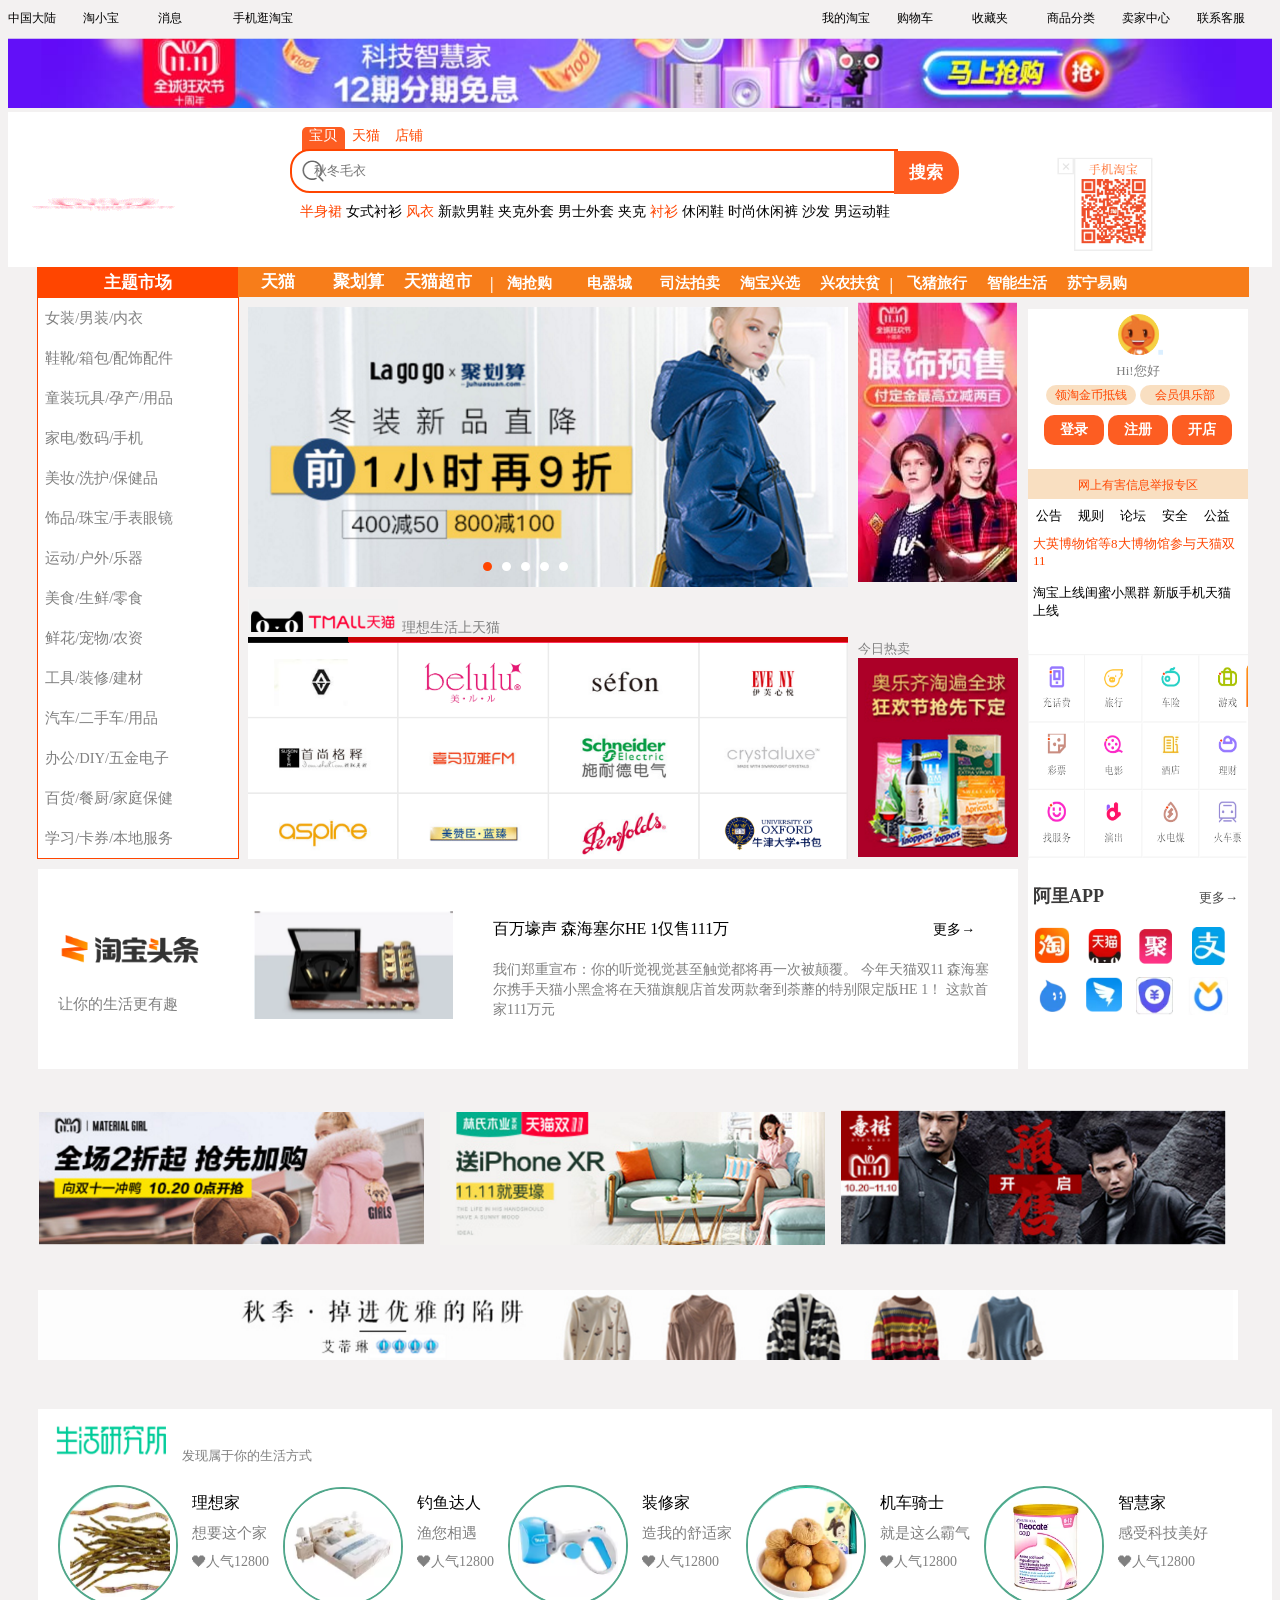
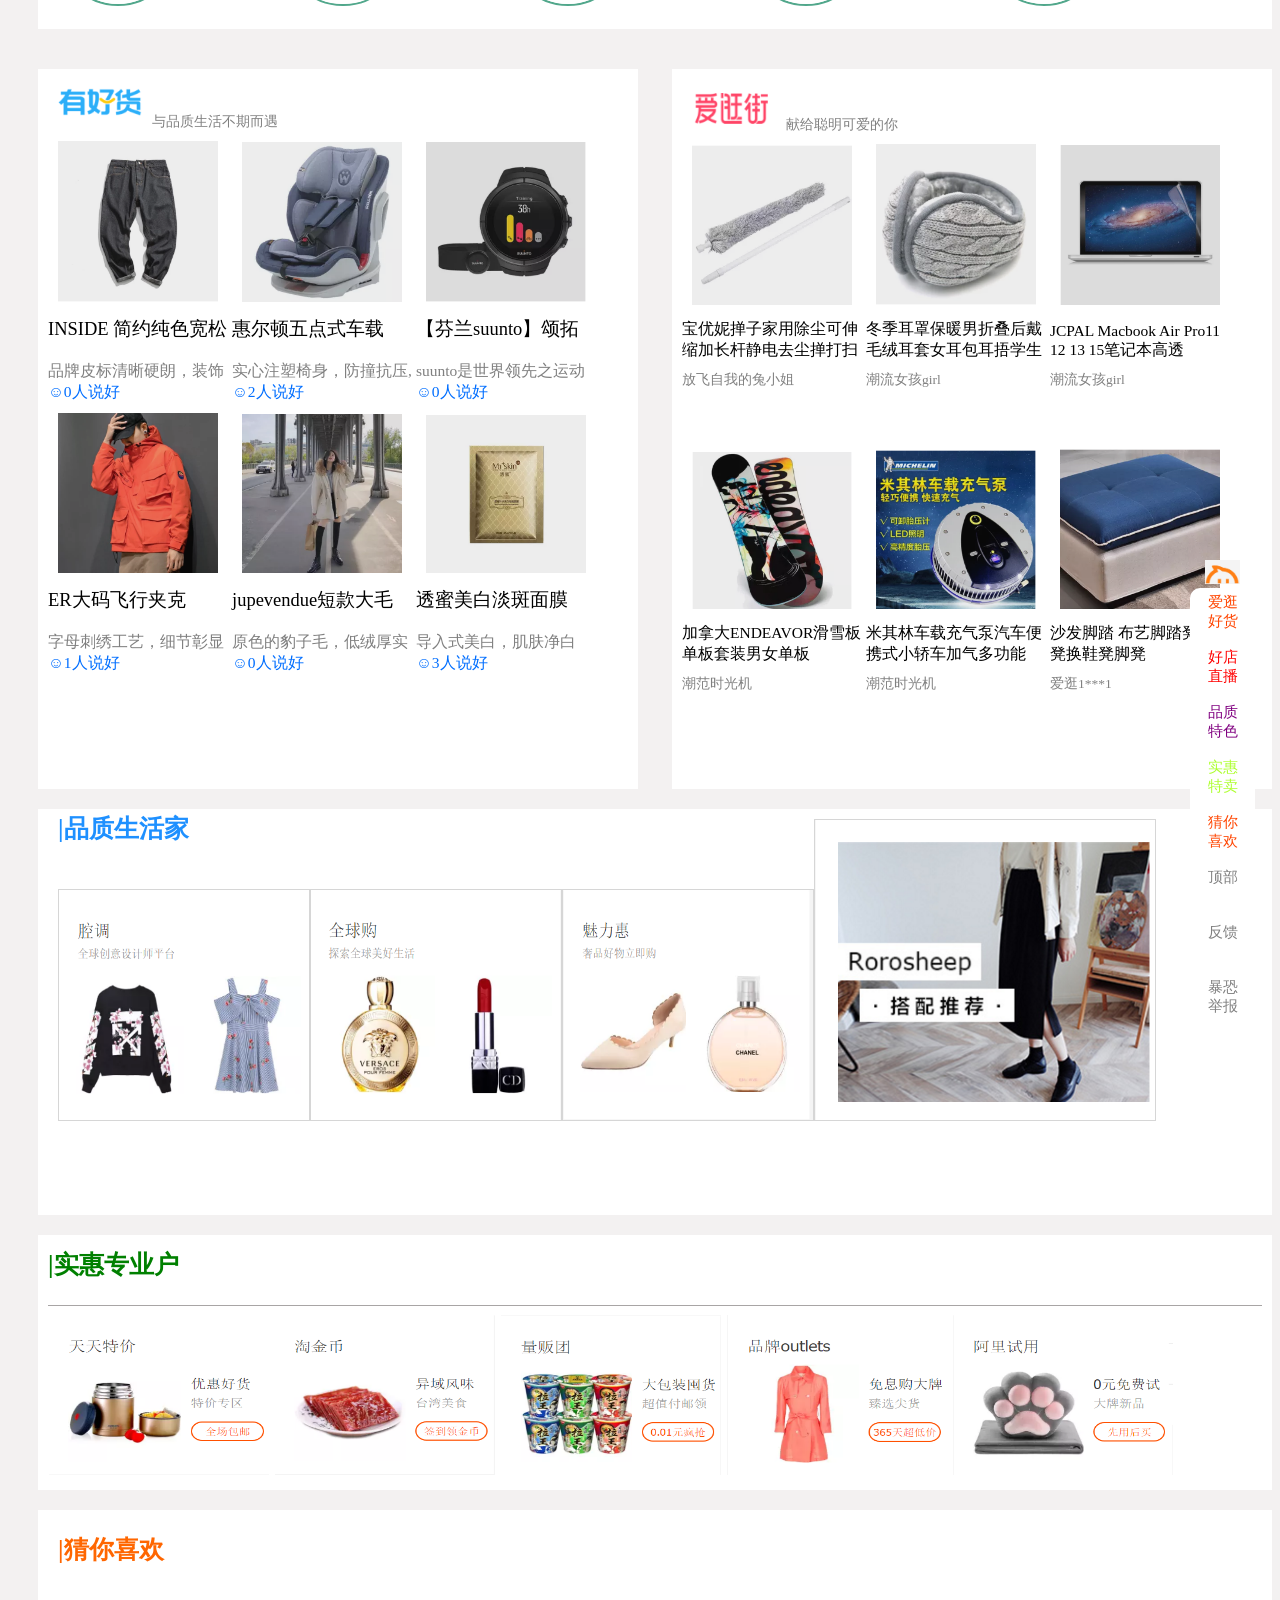
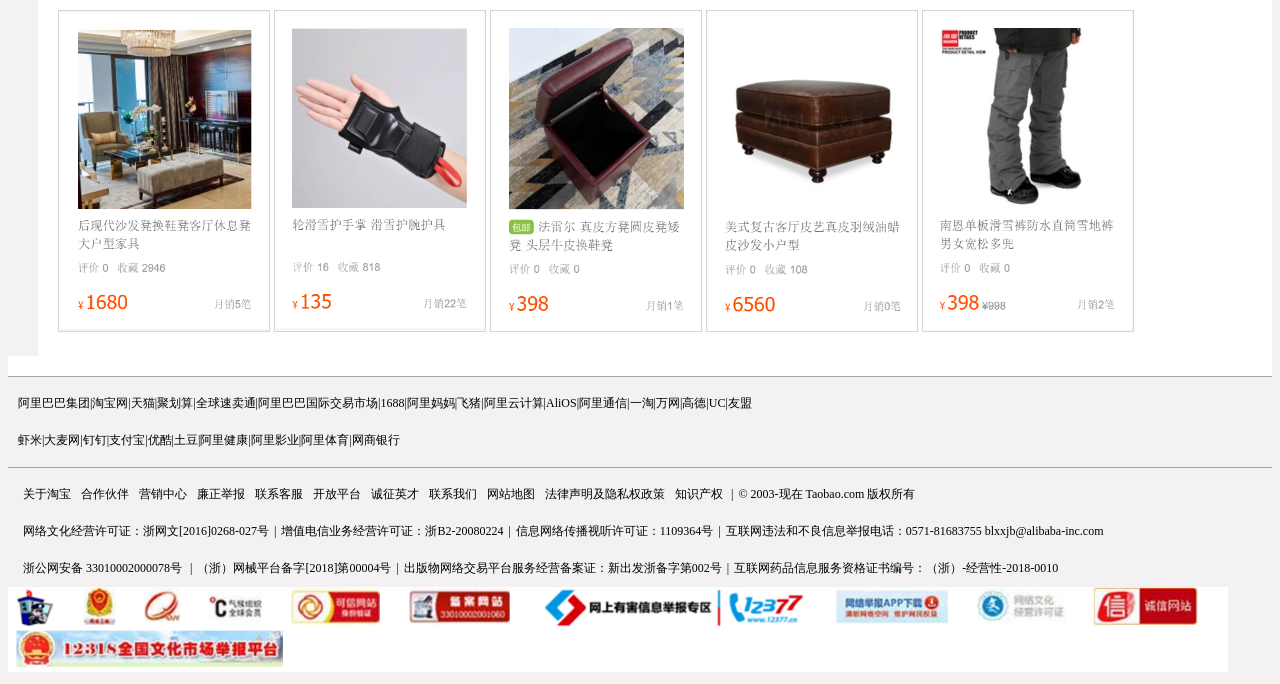
==== index.html @ 0951c4e1 "changename" ====
<!DOCTYPE html>
<html lang="zh-CN">
    <head>
            <meta charset="UTF-8">
            <title>淘宝网www.taobao.com</title>
            <link rel="stylesheet" type="text/css" href="样式表.css">
            <script src="jquery-3.3.1.min.js"></script>
            <script src="lunbo.js"></script>


    </head>

    <body style="background-color:rgb(243, 241, 241);" id="top">
        <header style="background-color:rgb(243, 241, 241); position: relative;height: 30px;font-size: 12px;">
            <div style="float:left;">
               <ul class="keylist" id="toplist">
                   <li>中国大陆 </li>
                   <li>淘小宝</li>
                   <li>
                       <a href="#" >消息</a>
                       <ul class="hiddenlist">
                           <li><a href="#">查看全部</a></li>
                       </ul>
                   </li>
                   <li><a href="#">手机逛淘宝</a></li>

               </ul>
            </div>
            <div style="float: right; ">   
                    <ul class="keylist">
                            <li>
                                    <a href="#" >我的淘宝</a>
                                    <ul class="hiddenlist">
                                        <li><a href="#">已买到的宝贝</a></li>
                                        <li><a href="#">我的足迹</a></li>
                                    </ul>
                             </li>
                             <li><a href="#">购物车</a></li>
                             <li>
                                    <a href="#" >收藏夹</a>
                                    <ul class="hiddenlist">
                                        <li><a href="#">收藏的店铺</a></li>
                                        <li><a href="#">收藏的宝贝</a></li>
                                    </ul>
                             </li>
                             <li><a href="#">商品分类</a></li>
                             <li><a href="#">卖家中心</a></li>
                             <li><a href="#">联系客服</a></li>

                        </ul>                           
            </div>
        </header>
        <div >
            <img src="imgs/head.png" style="width:100%; position: relative;z-index: -1;">
        </div>
        <div style="background-color:white;">
        <div id="search" style="width:100%;height: 150px;position: relative;top:20px;display: table;">
            <div style="display: table-cell;vertical-align: middle;"><img src="imgs/taobao-logo.gif"></div>
            <div style="position: relative;left:20px;">
                <ul id="searchul" >
                <li style="background-color: rgb(253, 93, 34); border-top-left-radius: 5px;border-top-right-radius: 5px;">
                    <a href="#" style="color:white; " >宝贝</a>
                </li>
                <li><a href="#">天猫</a></li>
                <li><a href="#">店铺</a></li>
                <br>            
            </ul>
            <div id="searchinput" >
                <form >
                    <input type="text" placeholder="      秋冬毛衣" >
                    <button type="submit" >搜索</button>
                </form>
            </div>
            <div id="topdiv"style="position: relative; left:25px;">
                <a href="#" style="color:orangered;">半身裙</a>
                <a href="#" >女式衬衫</a>
                <a href="#" style="color:orangered;">风衣</a>
                <a href="#" >新款男鞋</a>
                <a href="#" >夹克外套</a>
                <a href="#" >男士外套</a>
                <a href="#" >夹克</a>
                <a href="#" style="color:orangered;">衬衫</a>
                <a href="#" >休闲鞋</a>
                <a href="#" >时尚休闲裤</a>
                <a href="#" >沙发</a>
                <a href="#" >男运动鞋</a>
            </div>
        </div>
            <div style="display:table-cell;vertical-align: middle;position: relative;right:80px">
                <form >
                    <input name="submit" type="image" src="imgs/erweima.png" style="height:100px">
                </form>
            </div>
        </div>

        <div style="background-color:rgb(243, 241, 241);position: relative;top:5px;">
        <div id="middlenav">
            <span id="span1">
                <a href="#">天猫</a>
                <a href="#">聚划算</a>
                <a href="#">天猫超市</a>
            </span>
                <span style="color:white; position: relative;left:8px;font-weight: bold;">|</span>
            <span id="span2">                
                <a href="#">淘抢购</a>
                <a href="#">电器城</a>
                <a href="#">司法拍卖</a>
                <a href="#">淘宝兴选</a>
                <a href="#">兴农扶贫</a>
                <span style="color:white; position: relative;bottom:3px;font-weight: bold;">|</span>
                <a href="#">飞猪旅行</a>
                <a href="#">智能生活</a>
                <a href="#">苏宁易购</a>
            </span>
        </div>

        
        <div id="ad" >
            <ul id="ad_img">
                <li><img src="imgs/img1.png" width=600px></li>
                <li><img src="imgs/img2.png"width=600px></li>
                <li><img src="imgs/img3.png"width=600px></li>
                <li><img src="imgs/img4.png"width=600px></li>
                <li><img src="imgs/img5.png"width=600px></li>
            </ul>
            <ul id="ad_num">
                <li></li>
                <li></li>
                <li></li>
                <li></li>
                <li></li>
            </ul>   
            <div style="position: absolute;">
                <input class="icon" name="lefticon" type="image" src="imgs/lefticon.png" >
            </div>         
            <div style="position: absolute;left:575px;">
                <input class="icon" name="righticon" type="image" src="imgs/righticon.png" >
            </div>            
        </div>

        

        <nav>
            <div id="zhutishichang" >主题市场</div>
            <ul id="leftsearchlist">
                <li>&nbsp;&nbsp;<a href="#">女装</a>/<a href="#">男装</a>/<a href="#">内衣</a></li>
                <li>&nbsp;&nbsp;<a href="#">鞋靴</a>/<a href="#">箱包</a>/<a href="#">配饰配件</a></li>
                <li>&nbsp;&nbsp;<a href="#">童装玩具</a>/<a href="#">孕产</a>/<a href="#">用品</a></li>
                <li>&nbsp;&nbsp;<a href="#">家电</a>/<a href="#">数码</a>/<a href="#">手机</a></li>
                <li>&nbsp;&nbsp;<a href="#">美妆</a>/<a href="#">洗护</a>/<a href="#">保健品</a></li>
                <li>&nbsp;&nbsp;<a href="#">饰品</a>/<a href="#">珠宝</a>/<a href="#">手表眼镜</a></li>
                <li>&nbsp;&nbsp;<a href="#">运动</a>/<a href="#">户外</a>/<a href="#">乐器</a></li>
                <li>&nbsp;&nbsp;<a href="#">美食</a>/<a href="#">生鲜</a>/<a href="#">零食</a></li>
                <li>&nbsp;&nbsp;<a href="#">鲜花</a>/<a href="#">宠物</a>/<a href="#">农资</a></li>
                <li>&nbsp;&nbsp;<a href="#">工具</a>/<a href="#">装修</a>/<a href="#">建材</a></li>
                <li>&nbsp;&nbsp;<a href="#">汽车</a>/<a href="#">二手车</a>/<a href="#">用品</a></li>
                <li>&nbsp;&nbsp;<a href="#">办公</a>/<a href="#">DIY</a>/<a href="#">五金电子</a></li>
                <li>&nbsp;&nbsp;<a href="#">百货</a>/<a href="#">餐厨</a>/<a href="#">家庭保健</a></li>
                <li>&nbsp;&nbsp;<a href="#">学习</a>/<a href="#">卡券</a>/<a href="#">本地服务</a></li>
            </ul>
        </nav>

        <div style="position: absolute;left:850px;bottom:328px;">
            <input name="submit" type="image" src="imgs/rightimg.png" style="height:280px"> <br><br><br><br>
            <div style="font-size: 13px;color: gray;">今日热卖</div>
            <input name="submit" type="image" src="imgs/rightimg2.png" style="float:none;width:160px">
        </div>
        <div style="position: absolute;left:230px;bottom:330px;z-index: 2">
            <div id="hiddentable">
                    <div class="big">女装</div>
                    <div><span style="color:orangered">预售好店</span>	<span>气质毛呢</span>	<span>毛衣针织</span>	<span style="color:orangered">皮草羽绒</span>	<span>时尚外套</span>	<span>潮流裙裤</span>	<span>冬上新</span>	<span>毛呢外套</span>	<span>毛衣</span>	<span>裤子</span>	<span>羽绒服</span>	<span>连衣裙</span>	<span>棉衣棉服</span>	<span style="color:orangered">毛针织衫</span>	<span>卫衣绒衫</span>	<span>半身裙</span>	<span>短外套</span>	<span>皮衣皮草</span>	<span>时尚套装</span>	<span>休闲裤</span>	<span>风衣</span>	<span>牛仔裤</span>	<span>衬衫</span>	<span>牛仔外套</span>	<span>T恤</span>	<span>长袖连衣裙</span>	<span>阔腿裤</span>	<span>西装</span>	<span>长风衣</span>	<span>蕾丝衫/雪纺衫</span>	<span>大码女装</span>	<span>大码外套</span>	<span>大码连衣裙</span>	<span>红人推荐</span>	<span>私服名媛</span>	<span>甜美清新</span>	<span>文艺复古</span>	<span>街头潮流</span>	<span>原创设计</span>	<span>通勤丽人</span>	<span>婚纱礼服</span>	<span>民族服装</span></div>
                    <div>&nbsp;</div>
                    <div class="big">男装</div>
                    <div><span style="color:orangered">新品预售</span>	<span>预售好店</span>	<span>品质好物</span>	<span>T恤</span>	<span>衬衫</span>	<span>POLO衫</span>	<span>外套</span>	<span style="color:orangered">休闲裤</span>	<span>牛仔裤</span>	<span>卫衣</span>	<span>夹克</span>	<span style="color:orangered">风衣</span>	<span>西装</span>	<span>牛仔外套</span>	<span>棒球服</span>	<span style="color:orangered">针织衫</span>	<span>运动裤</span>	<span>九分裤</span>	<span>皮衣</span>	<span>套装</span>	<span>开衫</span>	<span>马甲</span>	<span>呢大衣</span>	<span>中老年</span>	<span>情侣装</span>	<span>大码</span>	<span>民族风</span>	<span>专柜大牌</span>	<span>明星网红</span>	<span>原创设计</span></div>
                    <div class="big" style="margin-top:35px">内衣 </div>
                    <div><span>法式内衣</span>	<span>无钢圈内衣</span>	<span>内裤女</span>	<span>文胸</span>	<span>内裤男</span>	<span style="color:orangered">长袖睡衣</span>	<span>睡裙</span>	<span style="color:orangered">真丝睡衣</span>	<span>丝袜</span>	<span>船袜</span>	<span>情侣睡衣</span>	<span>抹胸</span>	<span>背心</span>	<span>睡袍</span>	<span>男士睡衣</span>	<span>塑身衣</span>	<span>内衣套装</span>	<span>打底裤</span>	<span>连体睡衣</span>	<span>聚拢文胸</span>	<span>男士袜子</span>	<span>棉袜女</span>	<span>卡通睡衣</span>	<span>无痕内裤</span>	<span>少女文胸</span></div> 
                               
            </div>
        </div>

        <div id="tmallshow">
            <span><img src="imgs/tmalllogo.png" width="150px"></span>
            <span style="font-size: 14px;color: gray;">理想生活上天猫</span>  
            <ul id="tmallnum">
                <li></li>
                <li></li>
                <li></li>
                <li></li>
                <li></li>
                <li></li>
            </ul>
            <div id="tmallad">
                <ul id="tmalladimg">
                    <li><img src="imgs\tmall1.png"></li>
                    <li><img src="imgs\tmall2.png"></li>
                    <li><img src="imgs\tmall3.png"></li>
                    <li><img src="imgs\tmall4.png"></li>
                    <li><img src="imgs\tmall5.png"></li>
                    <li><img src="imgs\tmall6.png"></li>
                </ul>
            </div>
            <div style="position: absolute;">
                    <input class="icon2" name="lefticon1" type="image" src="imgs/lefticon.png" >
                </div>         
                <div style="position: absolute;left:575px;">
                    <input class="icon2" name="righticon1" type="image" src="imgs/righticon.png" >
                </div> 
                    
        </div>

        <div id=rightnav>
            <div style="width:220px;height:160px;background-color:white;text-align: center;">
                <input name="submit" type="image" src="imgs/touxiang.png" width="50px" >
                <div style="font-size: 13px;color: gray">Hi!您好</div>
                <div>
                    <button class="button1" type="submit" >领淘金币抵钱</button>
                    <button class="button1" type="submit">会员俱乐部</button>
                </div>
                <div>
                        <button class="button2" type="submit" >登录</button>
                        <button class="button2" type="submit">注册</button>
                        <button class="button2" type="submit">开店</button>
                </div>
                
            </div>
            <div style="text-align: center;background-color: rgba(233, 136, 25, 0.267);height:30px;line-height: 30px"><a href="#" style="color: orangered;font-size: 12px">网上有害信息举报专区</a></div>
            <div>
                <ul id=rightnavul>
                    <li><a href="#">公告</a></li>
                    <li><a href="#">规则</a></li>
                    <li><a href="#">论坛</a></li>
                    <li><a href="#">安全</a></li>
                    <li><a href="#">公益</a></li>                   
                </ul>
            </div>
            <div>&nbsp;</div>
            <div style="color: orangered;font-size:13px;margin:5px">大英博物馆等8大博物馆参与天猫双11 </div>
            <div style="font-size: 13px;margin-left:5px;margin-right: 5px; margin-top:15px;margin-bottom:30px;">淘宝上线闺蜜小黑群&nbsp;新版手机天猫上线</div>
            <div>
                <img src="imgs\rightnavbtns.png" width="220px" height="210px">
            </div>
            <div>
                <div style="margin-top:15px;padding:5px;">
                    <span style="font-size: 18px;font-weight: bolder;font-family: 'simhei';color:rgb(58, 57, 57);">阿里APP</span>
                <span><a href="#" style="font-size: 13px;color: rgb(73, 73, 73);float:right;margin-right:5px;margin-top:5px;">更多→</a></span>
                </div>
                
                <div id="rightnavbtns" style="margin-top:10px;">
                        <input id="rightnavbtn1" name="submit" type="image" src="imgs/rightnavbtn1.png" >
                        <input name="submit" type="image" src="imgs/rightnavbtn2.png" >
                        <input name="submit" type="image" src="imgs/rightnavbtn3.png" >
                        <input name="submit" type="image" src="imgs/rightnavbtn4.png" >
                        <input name="submit" type="image" src="imgs/rightnavbtn5.png" >
                        <input name="submit" type="image" src="imgs/rightnavbtn6.png" >
                        <input name="submit" type="image" src="imgs/rightnavbtn7.png" >
                        <input name="submit" type="image" src="imgs/rightnavbtn8.png" >
                        <img id="saoyisao" src="imgs/saoyisao.png" style="width:80px;position: relative;bottom:185px;">
                </div>
            </div>
        </div>

        <div id="taobaotoutiao">
            <div>
                <div style="margin-top:50px;margin-left: 15px;"><img src="imgs\taobaotoutiao.png" width="160px"></div>
                <div style="font-size: 15px;color:gray;margin:20px;">让你的生活更有趣</div>
            </div>
            <div>
                <div style="margin: 40px;"><img src="imgs\toutiaoimg.png" width="200px"></div>
            </div>
            <div>
                <div style="margin-top:50px;margin-bottom:20px">
                    <a href="#">百万壕声 森海塞尔HE 1仅售111万</a>
                    <a href="#" style="position: relative;left:200px;font-size: 14px;">更多→</a>
                </div>
                <div style="font-size: 14px;color:gray;width:500px;line-height: 20px;"> 我们郑重宣布：你的听觉视觉甚至触觉都将再一次被颠覆。 今年天猫双11 森海塞尔携手天猫小黑盒将在天猫旗舰店首发两款奢到荼蘼的特别限定版HE 1！ 这款首家111万元</div>
            </div>
            
        </div>
        </div>

       
<div style="background-color: rgb(243, 241, 241)">
        <div id="indexsheet" >
                <img style="text-align: center;" src="imgs\smallogo.png" width="35px">
            <ul >
                
                <li style="border-top-left-radius: 10px;border-top-right-radius: 10px;"><a href="#shyjs" style="color:orangered">爱逛<br>好货</a></li>
                <li><a href="#aiguanghaohuo" style="color: red">好店<br>直播</a></li>
                <li><a href="#pzshj_2S" style="color: purple">品质<br>特色</a></li>
                <li><a href="#shzyh" style="color: greenyellow">实惠<br>特卖</a></li>
                <li><a href="#cnxh" style="color: orangered">猜你<br>喜欢</a></li>
                <li><a href="#" style="color: gray">顶部</a></li>
                <li><a href="#" style="color: gray">反馈</a></li>
                <li style="border-bottom-left-radius: 10px;border-bottom-right-radius: 10px;"><a href="#" style="color:gray;">暴恐<br>举报</a></li>
            </ul>
        </div>

        <div id="gg" style="position: relative;bottom:40px;" >
            <input  type="image" src="imgs\gg1.png" style="margin-left: 30px;">
            <input  type="image" src="imgs\gg2.png" >
            <input  type="image" src="imgs\gg3.png" >
        </div>

        <div >   
            <input type="image" src="imgs\guanggao.png" width="1200px"  style="margin-left:30px;position: relative;bottom:45px;">
        </div>
        <div id="shyjs"> 
            <div>
                <img src="imgs\shyjs.png" width="130px"> <span style="font-size: 13px; color: gray">发现属于你的生活方式</span>
            </div>
            <div class="shyjsimg">
                    <div><input  type="image" src="imgs\shyjs1.png"></div>
                    <div class="shyjsimg_2">
                            <div><a href="#">理想家</a></div>
                            <div >想要这个家</div>
                            <div>❤人气12800</div>
                    </div>
            </div>
            <div class="shyjsimg">
                    <div><input  type="image" src="imgs\shyjs2.png"></div>
                    <div class="shyjsimg_2">
                            <div><a href="#">钓鱼达人</a></div>
                            <div >渔您相遇</div>
                            <div>❤人气12800</div>
                    </div>
            </div>
            <div class="shyjsimg">
                    <div><input  type="image" src="imgs\shyjs3.png"></div>
                    <div class="shyjsimg_2">
                            <div><a href="#">装修家</a></div>
                            <div >造我的舒适家</div>
                            <div>❤人气12800</div>
                    </div>
            </div>
            <div class="shyjsimg">
                    <div><input  type="image" src="imgs\shyjs4.png"></div>
                    <div class="shyjsimg_2">
                            <div><a href="#">机车骑士</a></div>
                            <div >就是这么霸气</div>
                            <div>❤人气12800</div>
                    </div>
            </div>
            <div class="shyjsimg">
                    <div><input  type="image" src="imgs\shyjs5.png"></div>
                    <div class="shyjsimg_2">
                            <div><a href="#">智慧家</a></div>
                            <div >感受科技美好</div>
                            <div>❤人气12800</div>
                    </div>
            </div>
            

        
            
        </div>

        <div id="aiguanghaohuo">                  
                <div id="youhaohuo" style="background-color:white;margin-left:30px;">
                    <img src="imgs\youhaohuo.png" style="width:100px;margin:0">
                    <span style="font-size: 14px;color:gray;">与品质生活不期而遇</span>
                    <div>
                    <img src="imgs\yhh1.png">
                    <img src="imgs\yhh2.png">
                    <img src="imgs\yhh3.png">
                    </div>
                    <div>
                        <span class="big"><a href="#">INSIDE 简约纯色宽松</a></span>
                        <span class="big"><a href="#">惠尔顿五点式车载</a></span>
                        <span class="big"><a href="#">【芬兰suunto】颂拓</a></span>
                    </div>
                    <div>
                        <span class="small">品牌皮标清晰硬朗，装饰</span>
                        <span class="small">实心注塑椅身，防撞抗压,</span>
                        <span class="small">suunto是世界领先之运动</span>
                    </div>
                    <div>
                            <span class="smallb">☺0人说好</span>
                            <span class="smallb">☺2人说好</span>
                            <span class="smallb">☺0人说好</span>
                    </div>

                    <div>
                    <img src="imgs\yhh4.png">
                    <img src="imgs\yhh5.png">
                    <img src="imgs\yhh6.png">
                    </div>
                    <div>
                            <span class="big"><a href="#">ER大码飞行夹克</a></span>
                            <span class="big"><a href="#">jupevendue短款大毛</a></span>
                            <span class="big"><a href="#">透蜜美白淡斑面膜</a></span>
                        </div>
                        <div>
                            <span class="small">字母刺绣工艺，细节彰显</span>
                            <span class="small">原色的豹子毛，低绒厚实</span>
                            <span class="small">导入式美白，肌肤净白</span>
                        </div>
                        <div>
                                <span class="smallb">☺1人说好</span>
                                <span class="smallb">☺0人说好</span>
                                <span class="smallb">☺3人说好</span>
                        </div>
                </div>
                       
                <div id="aiguangjie" style="background-color: white">
                        <img src="imgs\aiguangjie.png" style="width:100px;margin:0">
                    <span style="font-size: 14px;color:gray;">献给聪明可爱的你</span>
                    <div>
                    <img src="imgs\agj1.png">
                    <img src="imgs\agj2.png">
                    <img src="imgs\agj3.png">
                    </div>

                    <div >
                        <span class="small"><a href="#">宝优妮掸子家用除尘可伸缩加长杆静电去尘掸打扫</a></span>
                        <span class="small"><a href="#">冬季耳罩保暖男折叠后戴毛绒耳套女耳包耳捂学生</a></span>
                        <span class="small"><a href="#">JCPAL Macbook Air Pro11 12 13 15笔记本高透</a></span>
                    </div>
                    <div>
                            <span class="smallc">放飞自我的兔小姐</span>
                            <span class="smallc">潮流女孩girl</span>
                            <span class="smallc">潮流女孩girl</span>
                    </div>

                    <div style="margin-top:40px">
                    <img src="imgs\agj4.png">
                    <img src="imgs\agj5.png">
                    <img src="imgs\agj6.png">
                    </div>
                    
                        <div>
                            <span class="small"><a href="#">加拿大ENDEAVOR滑雪板单板套装男女单板</a></span>
                            <span class="small"><a href="#">米其林车载充气泵汽车便携式小轿车加气多功能</a></span>
                            <span class="small"><a href="#">沙发脚踏 布艺脚踏凳沙发凳换鞋凳脚凳</a></span>
                        </div>
                        <div>
                                <span class="smallc">潮范时光机</span>
                                <span class="smallc">潮范时光机</span>
                                <span class="smallc">爱逛1***1</span>
                        </div>
                </div>          
        </div>

        
        <div id="pzshj">
            <div >
                <div style="color:dodgerblue;font-size: 25px;line-height:40px;font-weight: bolder; margin-bottom: 40px;">|品质生活家</div>
            </div>

            <div id="pzshj_2">
                <input name="submit" type="image" src="imgs\pzshj1.png">
                <input name="submit" type="image" src="imgs\pzshj2.png">
                <input name="submit" type="image" src="imgs\pzshj3.png"> 
            </div>
            <div>
                <input name="submit" type="image" src="imgs/pzshj4.png" style="position:relative;bottom:70px; width:340px;height:300px;border: rgba(128, 128, 128, 0.322) 1px solid;">               
             </div>
            
        </div>

        <div id="shzyh">
                <div style="color:green;font-size: 25px;line-height:40px;font-weight: bolder; margin-bottom: 20px;">|实惠专业户</div>
                <hr>
                <input name="submit" type="image" src="imgs\shzyh1.png">
                <input name="submit" type="image" src="imgs\shzyh2.png">
                <input name="submit" type="image" src="imgs\shzyh3.png">
                <input name="submit" type="image" src="imgs\shzyh4.png">
                <input name="submit" type="image" src="imgs\shzyh5.png">
        </div>
        <div id="cnxh">
                <div style="color:rgb(255, 102, 0);font-size: 25px;line-height:40px;font-weight: bolder; margin-bottom: 40px;">|猜你喜欢</div>
                <input name="submit" type="image" src="imgs\cnxh1.png">
                <input name="submit" type="image" src="imgs\cnxh2.png">
                <input name="submit" type="image" src="imgs\cnxh3.png">
                <input name="submit" type="image" src="imgs\cnxh4.png">
                <input name="submit" type="image" src="imgs\cnxh5.png">

        </div>
</div>

    <div>
        <footer style="background-color:rgb(243, 241, 241)">
            <hr>
            <div>阿里巴巴集团|淘宝网|天猫|聚划算|全球速卖通|阿里巴巴国际交易市场|1688|阿里妈妈|飞猪|阿里云计算|AliOS|阿里通信|一淘|万网|高德|UC|友盟</div>
            <div>虾米|大麦网|钉钉|支付宝|优酷|土豆|阿里健康|阿里影业|阿里体育|网商银行</div>
            <hr>
            <div><span>关于淘宝</span><span>合作伙伴</span><span>营销中心</span><span>廉正举报</span><span>联系客服</span><span>开放平台</span><span>诚征英才</span><span>联系我们</span><span>网站地图</span><span>法律声明及隐私权政策</span><span>知识产权</span> |<span>© 2003-现在 Taobao.com 版权所有</span> </div>
            <div><span>网络文化经营许可证：浙网文[2016]0268-027号</span>|<span>增值电信业务经营许可证：浙B2-20080224</span>|<span>信息网络传播视听许可证：1109364号</span>|<span>互联网违法和不良信息举报电话：0571-81683755 blxxjb@alibaba-inc.com</span></div>  
            <div><span>浙公网安备 33010002000078号</span> |<span>（浙）网械平台备字[2018]第00004号</span>|<span>出版物网络交易平台服务经营备案证：新出发浙备字第002号</span>|<span>互联网药品信息服务资格证书编号：（浙）-经营性-2018-0010</span></div>
        <img src="imgs\foot.png" width="1220px">
        </footer>
    </div>
        
    </body>
    </html>
---- 样式表.css ----
*{
    font-family: "simsun";
}
hr{
    height:1px;
    border:none;
    background-color: rgb(168, 165, 165);
}
a{
    color:black;
    text-decoration: none;
}
div{float: none;}
ul{list-style: none;
margin:0;
padding: 0;}

.keylist>li{
    display: block;
    width: 75px;
    height: 20px;
    line-height: 20px;
    float: left; }                 
.keylist{position: relative;}


#searchul{
    position: relative;
    left:27px;
    bottom:5px;
    font-size: 14px;
}

#searchul li a{
    color: #ff4800;
}
#searchul li:hover{
    background-color:rgba(233, 136, 25, 0.267);
}
#searchul li{
    float: left;
    text-align: center;
    width:43px;
    height:25px;
}
#searchinput {
    position: relative;
    left:15px;
    bottom:9px;
    width:80%;
}
#searchinput input{
    border:2px solid orangered;
    border-bottom-left-radius:20px;
    border-top-left-radius:20px;
    width:600px;height:38px;
    background-image: url(imgs/search.png);
    background-repeat: no-repeat;
    background-position: 3px 3px;
}
#searchinput button{
background-color: rgb(253, 93, 34);
border:none; 
border-bottom-right-radius:20px;
border-top-right-radius:20px;
width:65px;
height:43px;
font-size:17px; 
font-weight: bold;
color:white;
position:relative;
right:8px;
top:2.6px;

}

.hiddenlist{
    padding:0px;
    position: absolute;
    display: none;}
a:hover{color:red;}
.hiddenlist{display: none;}
.keylist a:hover+.hiddenlist{
    border:1px solid rgb(243, 241, 241);
    background-color: white;
    border-bottom-left-radius:4px;
    border-bottom-right-radius: 4px; 
    display: block;        
    position: relative;          
    z-index: 1;
}
#topdiv a{font-size: 14px;}

#middlenav{
    position: relative;  
    left: 230px;
    background-color :rgb(247, 125, 26);
    width: 80%;   
    height:30px;                
}
#middlenav a{
    display: table-cell;
    text-align: center;
    vertical-align: middle;
    width: 80px;
    color:white;
}
#span1,#span2 {
    position: relative;
    top:4px;
}
#span1 a{font-size:16.5px;font-weight: bold;}
#span2 a{font-size: 14.5px;font-weight: bold;}

#ad{
    background-color: black;
    width:600px;
    height:280px;
    position: relative;
    overflow: hidden;
    left:230px;
    text-align: center;
    margin:10px;
}
#ad_img{
    position: absolute;
    width:3600px;
    top:0px;
    left:0px;
}
#ad_img li{
    float:left;
}


#ad_num{
    position: absolute;
    top:250px;
    left:230px;
}
#ad_num li{
    font-size: 10px;
    float: left;
    border: white 3px solid;
    border-radius: 10px;
    background-color: white;
    width: 3px;height: 3px;margin:5px;
}

#ad_num .active{
    font-size: 10px;
    float: left;
    border: orangered 3px solid;
    border-radius: 10px;
    background-color: orangered;
    width: 3px;height: 3px;margin:5px;

}
.icon{
    height:40px;
    opacity: 0.5;
    position: relative;
    top:130px;
    display: none;
}
.icon:hover{opacity: 0.85;}

#zhutishichang{
    background-color:orangered;
    width:201px;
    height:30px;
    display: table-cell; 
    text-align:center;
    vertical-align: middle; 
    font-weight:bold;color:white;font-size:17px;
    position: relative;
    bottom:330px;
    left:29px;
}

#leftsearchlist{
    border:orangered 1px solid;  
    width:200px;
    position: relative;
    bottom:330px;
    left:29px;
    z-index: 2;
    background-color: white;


}
#leftsearchlist li{
    height: 40px;
    width:201px;
    line-height: 40px;
    font-size: 14.5px;
    color: gray;

}
#leftsearchlist a{color: gray;}
#leftsearchlist a:hover{color: orangered;text-decoration:underline orangered;}

#leftsearchlist .active{
    background-color: rgba(247, 125, 26, 0.363);
}

#hiddentable{
    width:610px;
    height:560px;
    background-color: white;
    border:orangered 2px solid;
    display: none;
    position: abosolute;

}

#hiddentable .big{
    font-size: 18px;
    margin-left:10px;
    margin-top:25px;
    margin-bottom:20px;
    font-weight: bold;
    width:580px;
    
}
#hiddentable span{
    margin:7px;
    font-size: 14px;
    display:block;
    float:left;


}

#tmallshow{
    height:260px;
    width: 600px;
    background-color: rgb(243, 241, 241);
    position:absolute;
    left:240px;
    bottom:330px;
    z-index:1;
    overflow: hidden;
}

#tmallnum li{
    width:100px;
    height:5px;
    background-color:rgb(201, 2, 2);
    float: left;

}
#tmallnum .active2{
    background-color:black;
}
#tmalladimg{
    position: absolute;
    width:3600px;
    margin-top:5px;
}

#tmalladimg li{
    float:left;
}
#tmalladimg img{
    height:220px;
    width:600px;
}
.icon2{
    height:40px;
    opacity: 0.5;
    position: relative;
    top:100px;
    display: none;
    
}
.icon2:hover{opacity: 0.85;}


#rightnav{
    width:220px;
    height:760px;
    background-color: white;
    position: absolute;
    left:1020px;
    bottom: 120px;
}

.button1{
    background-color: rgba(233, 136, 25, 0.267);
border:none; 
border-radius: 10px;
width:90px;
height:20px;
font-size:12px; 
color:orangered;
position:relative;
margin-bottom:5px;
margin-top: 5px;
  
}
.button2{
    background-color: rgb(253, 93, 34);
border:none; 
border-radius: 10px;
width:60px;
height:30px;
font-size:14px; 
color:white;
font-weight: bold;
position:relative;
margin-bottom:5px;
margin-top: 5px;
  
}
#rightnavul li{
    float:left;
    margin:8px;
    font-size: 13px;
    border-bottom: white 2px solid;
}
#rightnavul li:hover{
    font-weight: bold;
    color:orangered;
    border-bottom: #ff4800 2px solid;
}

#rightnavbtns input{
    width:40px;
    height:38px;
    margin:4px;
}
#saoyisao{display: none;}




#taobaotoutiao{
    position: absolute;
    left:30px;
    bottom:120px;
    width:980px;
    height:200px;
    background-color: white;
    
}
#taobaotoutiao>div{
    float:left;
}


#indexsheet {
    position: absolute;
    left:93%;
    top:240%;
    text-align: center;
    z-index: 999;
   
}
 .fixedsheet{
    position: fixed !important;
    z-index:999 !important;
    top:0px !important;
    left:1200px;

}

#indexsheet ul li{
    background-color:white;
    text-align: center;
    font-size:15px;
    height:45px;
    padding:5px;
    width:55px;    
}
#indexsheet ul li:hover{
    background-color: rgb(247, 125, 26);
}
#indexsheet ul li:hover a{
    font-weight: bold;
    color:white !important;   
}
#shyjs{
    padding:10px;
    margin-left:30px;
    margin-bottom:40px;
    height:200px;
    background-color: white;
    position: relative;
     
}
.shyjsimg{ 
    display: inline-block;
    margin-top:20px;
}
.shyjsimg input{
    width:116px;
    border:rgba(4, 128, 87, 0.692) 2px solid;
    border-radius: 60px;
}
.shyjsimg input:hover{
    border:orangered 2px solid;
}

.shyjsimg>div{
    display: inline-block;
margin-left: 10px;}

.shyjsimg_2{
    position: relative;
    bottom: 40px;
}
.shyjsimg_2 :nth-child(2),.shyjsimg_2 :nth-child(3){
    margin-top:10px;
    color:gray;
}
.shyjsimg_2 :nth-child(2){font-size: 14.5px;}
.shyjsimg_2 :nth-child(3){font-size: 14px;}


#gg input{
    margin:5px;
    width:385px;
    position: relative;
    bottom: 40px;
    border:rgb(243, 241, 241) 1.5px solid;

}
#gg input:hover{
    border:orangered 1.5px solid;
}
#aiguanghaohuo{
    background-color: rgb(243, 241, 241);
    position: relative;
    width:100%;   
    float: left;
  
}

#aiguanghaohuo>div{
    display: inline-block;
    width:580px;
    height:700px;
    padding:10px;   
    margin-bottom: 20px;
}
#aiguangjie{
    position: relative;

    float: right;

}

#youhaohuo img,#aiguangjie img{
    width:160px;
    margin:10px;
}
.big{
    display:inline-block;
    width:180px;
    font-size: 18.5px;
    margin-bottom: 20px;

}
.smallc{
    display:inline-block;
    width:180px;
    font-size: 13.5px;
    color:gray;
    margin-top: 10px;
    margin-bottom: 10px;


}
.small,.smallb{
    display:inline-block;
    width:180px;
    font-size:15.5px;


}
.small{color: gray;}
.smallb{color:rgb(0, 110, 255);}


#pzshj{
    margin-top:20px;
    margin-left:30px;
    margin-bottom:20px;
    padding:20px;
    background-color: white;
}
#pzshj_2 input{
    width:250px;
    height:230px;
    border: rgba(128, 128, 128, 0.322) 1px solid;
    float: left;
}
#pzshj input:hover{
    border:orangered 1px solid !important;
}

#shzyh{
    margin-left:30px;
    margin-bottom:20px;
    background-color: white;
    padding:10px;
    
}

#shzyh input{
    display: inline-block;
    border:white 1px solid;
    width:220px;
    height:160px;
    margin:0;
  
}
#shzyh input:hover{
    border:orangered 1px solid;
}
#cnxh{
    padding:20px;
    margin-left:30px;
    margin-bottom:20px;
    background-color: white;
}
#cnxh input{
    width:210px;
    height:320px;
    border:rgba(128, 128, 128, 0.322) 1px solid;
}
#cnxh input:hover{
    border:orangered 1px solid;
}

footer div{
    padding:10px;
    font-size: 12px;
}

footer div span{
    padding:5px;
}
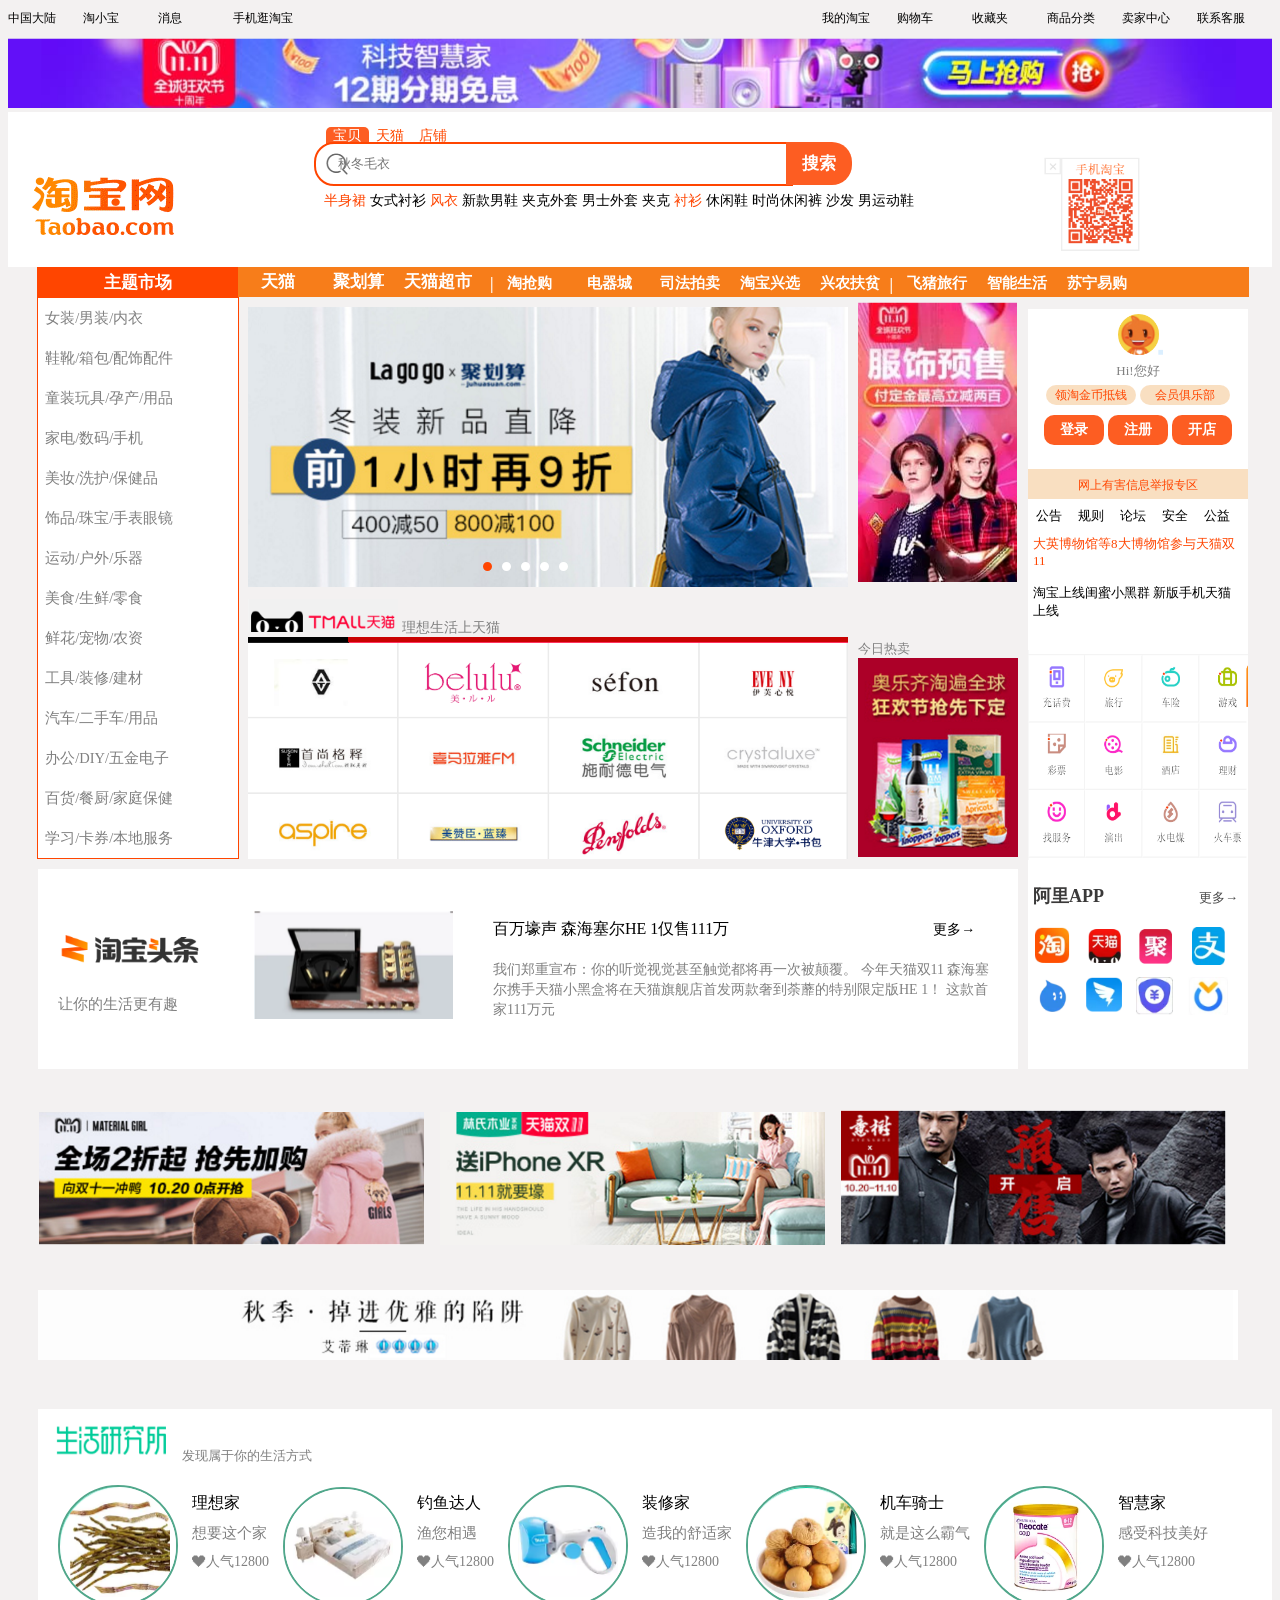
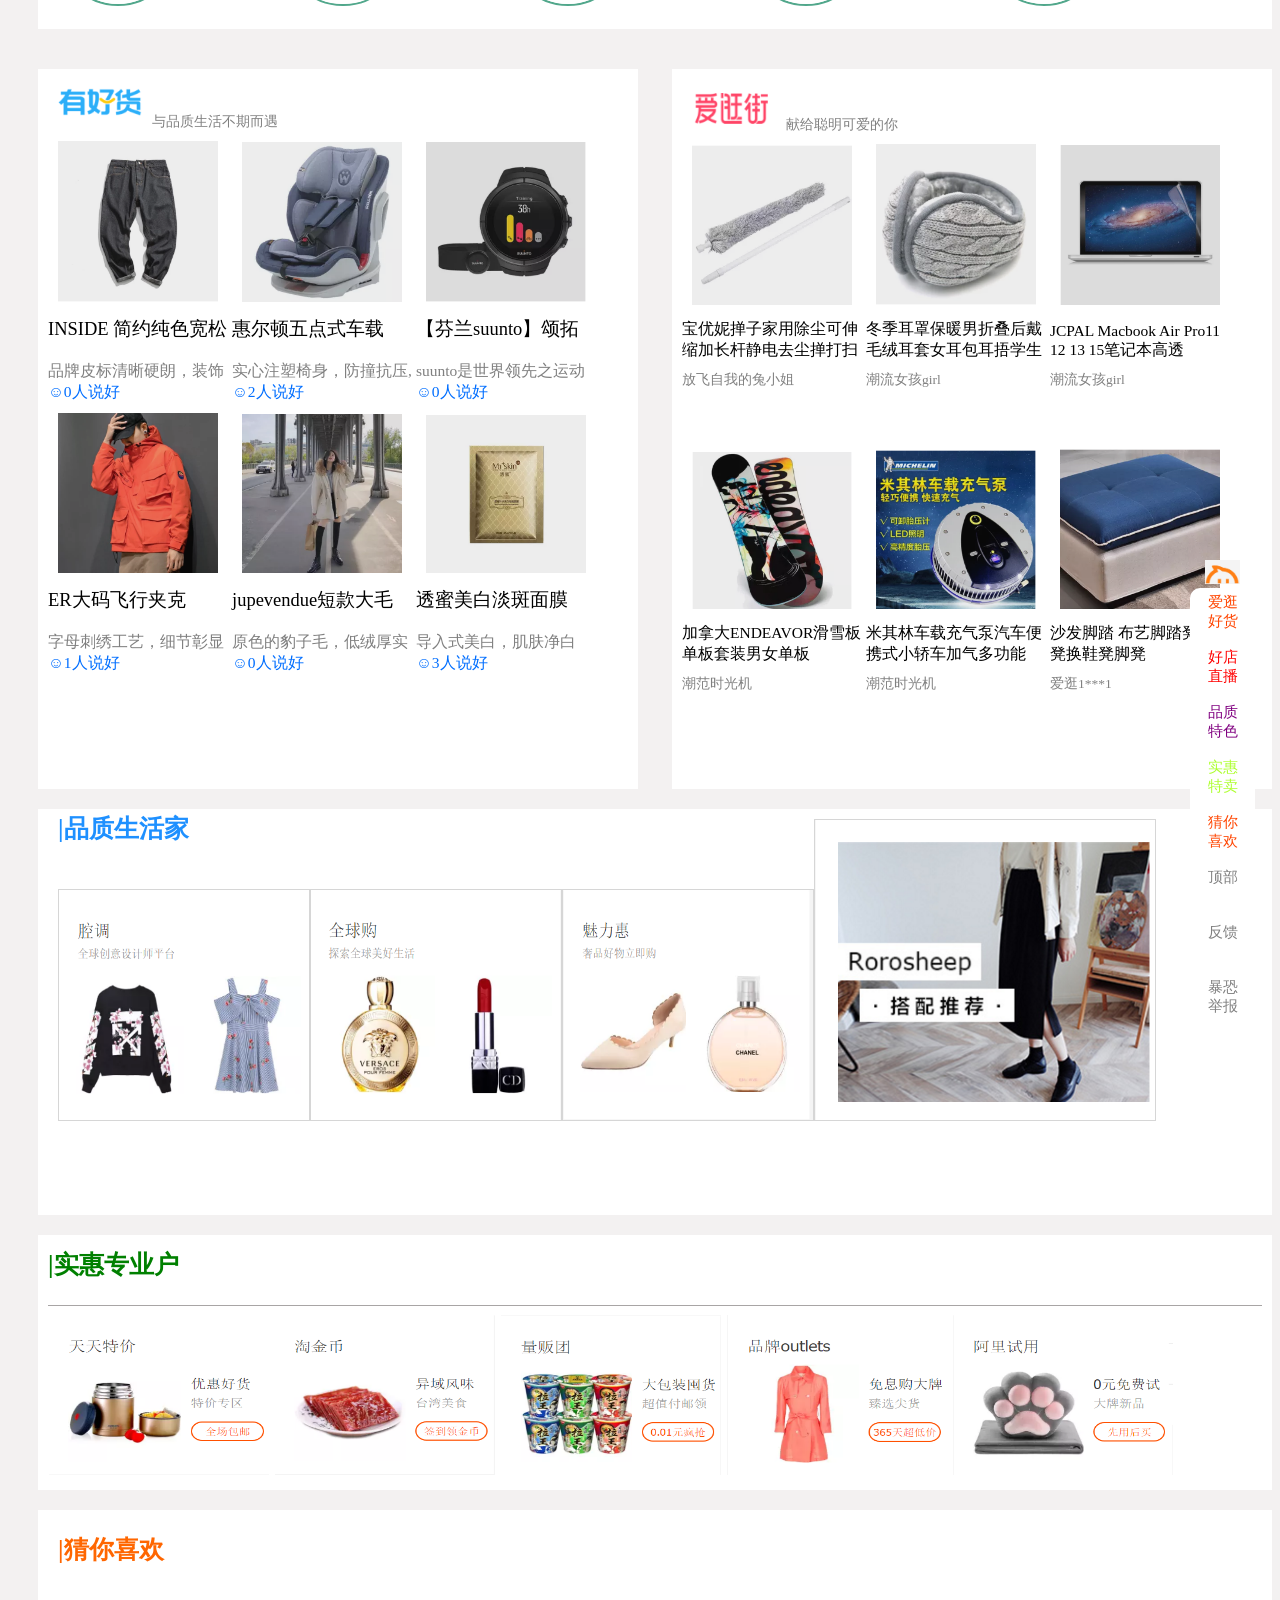
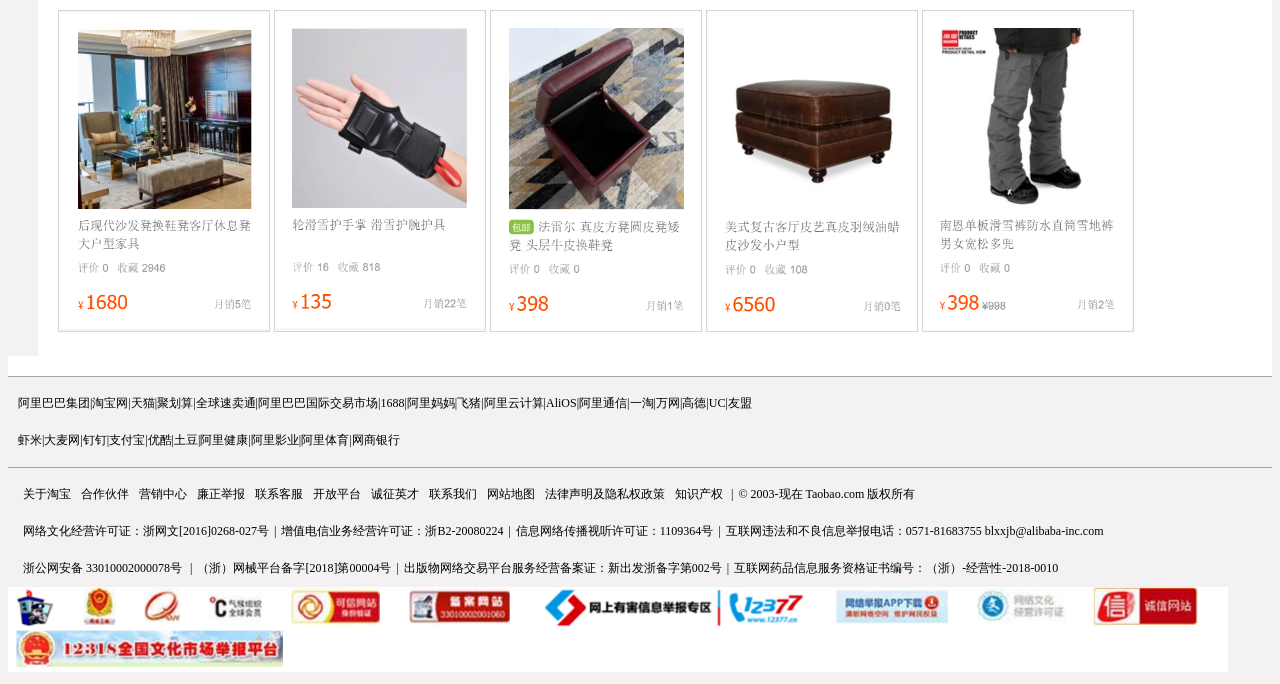
==== commit d7eded6b: "Update index.html" ====
--- a/index.html
+++ b/index.html
@@ -2,7 +2,7 @@
 <html lang="zh-CN">
     <head>
             <meta charset="UTF-8">
-            <title>淘宝网www.taobao.com</title>
+            <title>淘宝网 - 淘！我喜欢</title>
             <link rel="stylesheet" type="text/css" href="样式表.css">
             <script src="jquery-3.3.1.min.js"></script>
             <script src="lunbo.js"></script>
--- a/样式表.css
+++ b/样式表.css
@@ -53,7 +53,11 @@
     border:2px solid orangered;
     border-bottom-left-radius:20px;
     border-top-left-radius:20px;
-    width:600px;height:38px;
+    width:70%;
+    height:38px;
+    position: absolute;
+    left:0px;
+    top:3px;
     background-image: url(imgs/search.png);
     background-repeat: no-repeat;
     background-position: 3px 3px;
@@ -63,14 +67,14 @@
 border:none; 
 border-bottom-right-radius:20px;
 border-top-right-radius:20px;
-width:65px;
+width:66px;
 height:43px;
 font-size:17px; 
 font-weight: bold;
 color:white;
-position:relative;
-right:8px;
-top:2.6px;
+position: relative;
+left:51%;
+top:3px;
 
 }
 
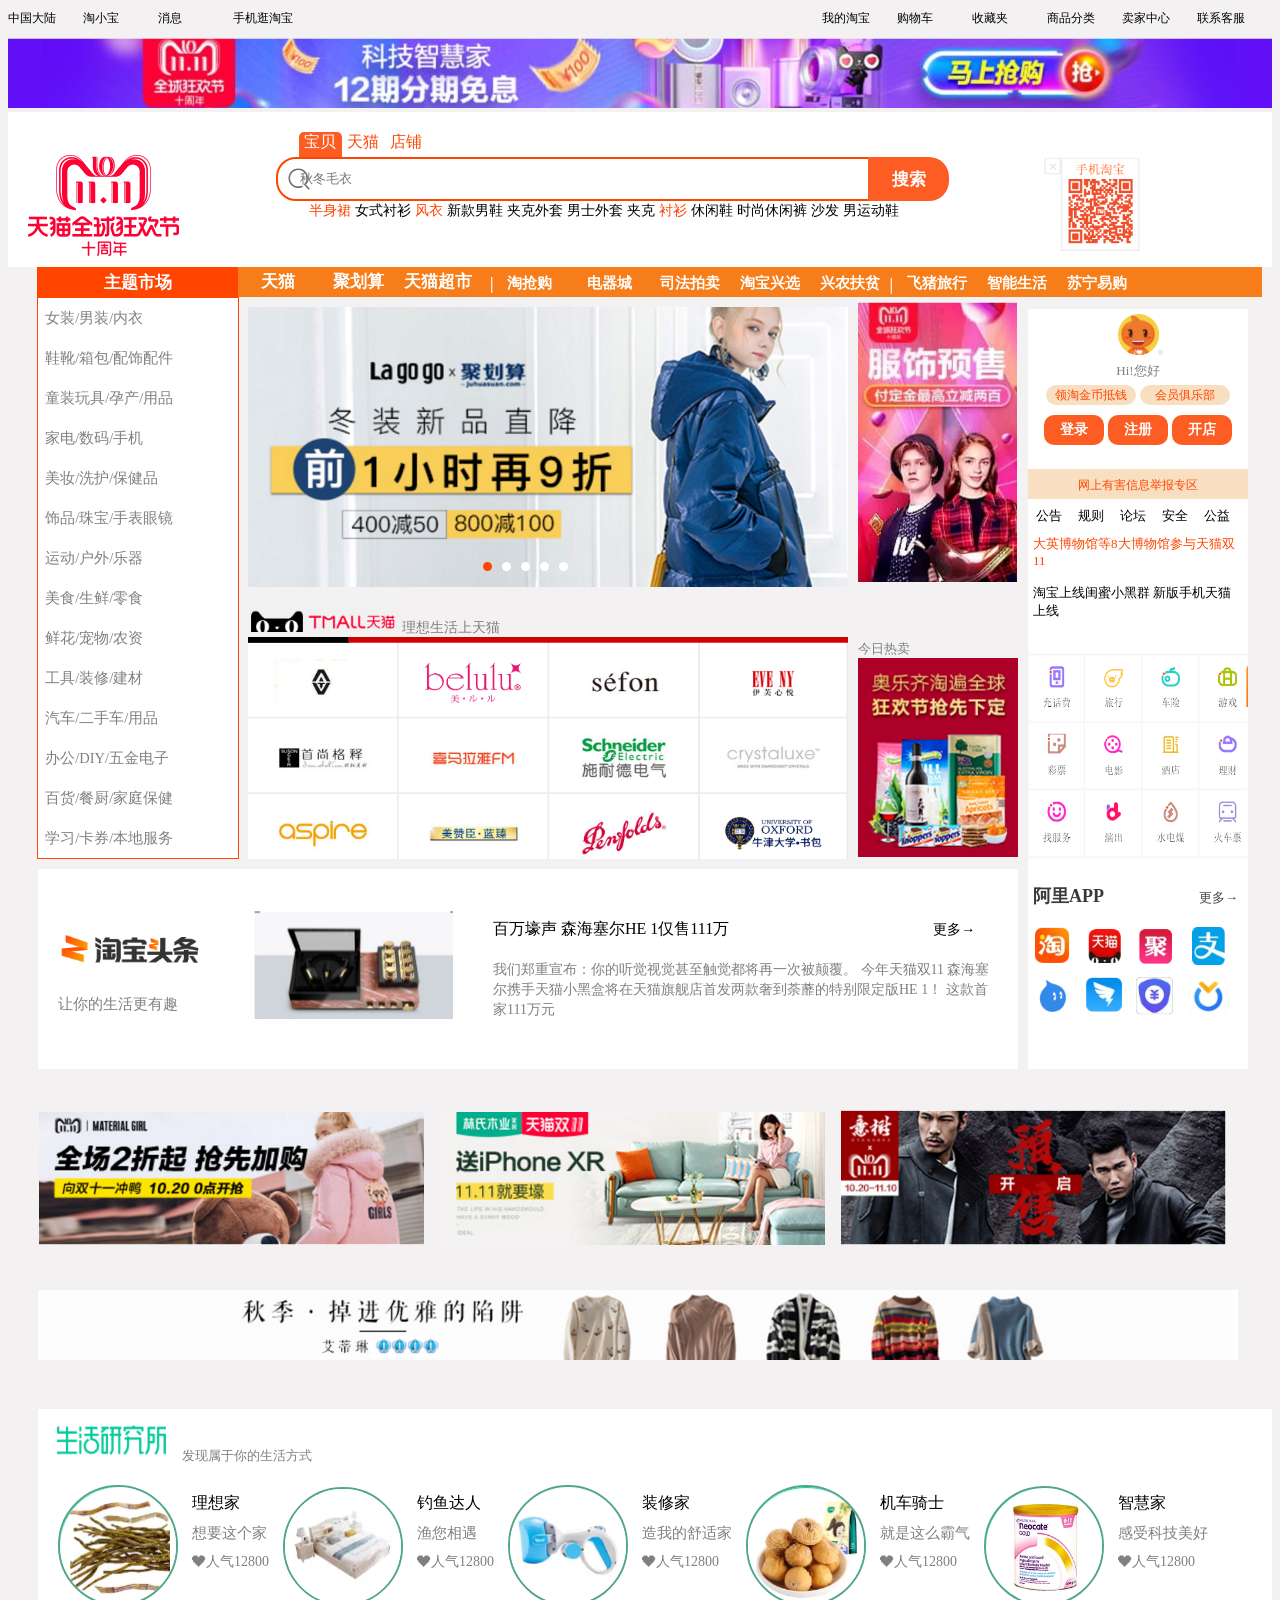
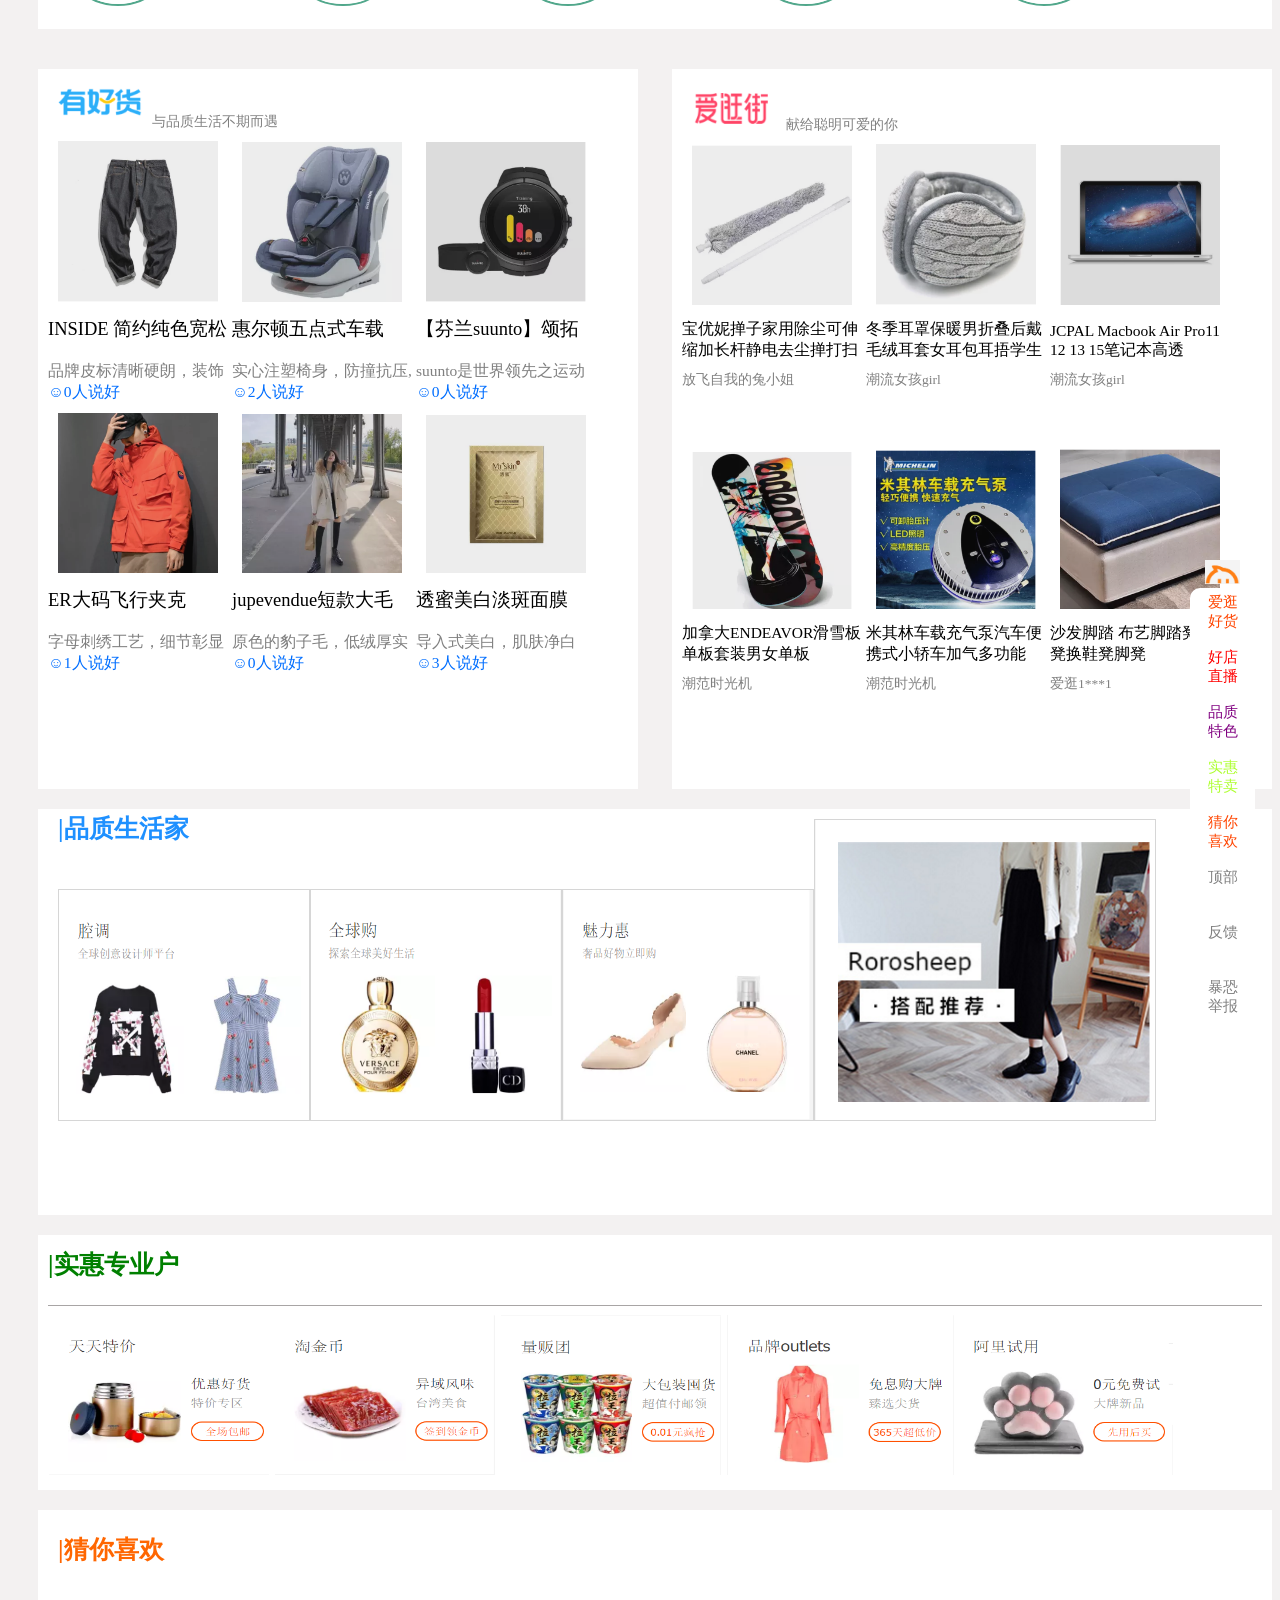
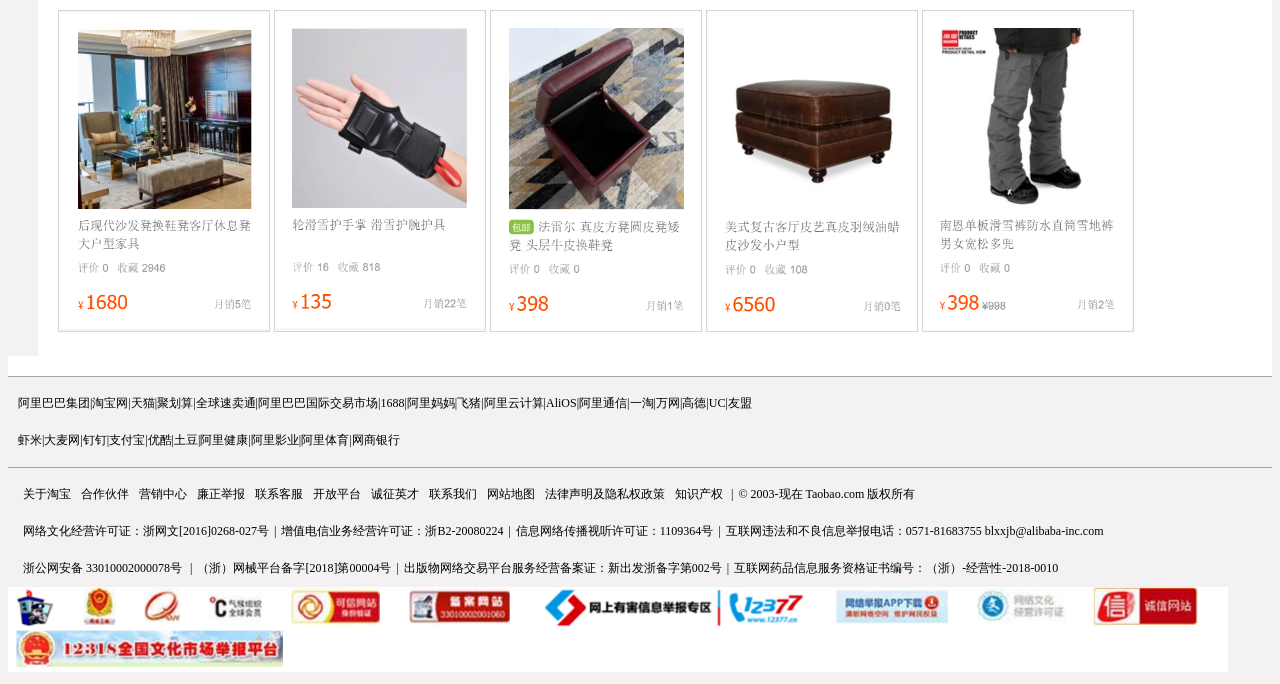
==== commit 20a189b4: "修改了搜索栏里按钮和搜索框不对齐的问题" ====
--- a/index.html
+++ b/index.html
@@ -3,6 +3,7 @@
     <head>
             <meta charset="UTF-8">
             <title>淘宝网 - 淘！我喜欢</title>
+            <link rel="shortcut icon" href="favicon.ico">
             <link rel="stylesheet" type="text/css" href="样式表.css">
             <script src="jquery-3.3.1.min.js"></script>
             <script src="lunbo.js"></script>
@@ -56,22 +57,23 @@
         <div style="background-color:white;">
         <div id="search" style="width:100%;height: 150px;position: relative;top:20px;display: table;">
             <div style="display: table-cell;vertical-align: middle;"><img src="imgs/taobao-logo.gif"></div>
-            <div style="position: relative;left:20px;">
-                <ul id="searchul" >
-                <li style="background-color: rgb(253, 93, 34); border-top-left-radius: 5px;border-top-right-radius: 5px;">
-                    <a href="#" style="color:white; " >宝贝</a>
-                </li>
-                <li><a href="#">天猫</a></li>
-                <li><a href="#">店铺</a></li>
-                <br>            
-            </ul>
+
+            <div id ="searchpanel" style="position: relative;left:20px;">
+                <div id="searchul"><ul  >
+                    <li style="background-color: rgb(253, 93, 34); border-top-left-radius: 5px;border-top-right-radius: 5px;">
+                        <a href="#" style="color:white; " >宝贝</a>
+                    </li>
+                    <li><a href="#">天猫</a></li>
+                    <li><a href="#">店铺</a></li>
+                </ul>
+                </div>
             <div id="searchinput" >
                 <form >
                     <input type="text" placeholder="      秋冬毛衣" >
                     <button type="submit" >搜索</button>
                 </form>
             </div>
-            <div id="topdiv"style="position: relative; left:25px;">
+            <div id="topdiv"style="position: relative; left:10px;">
                 <a href="#" style="color:orangered;">半身裙</a>
                 <a href="#" >女式衬衫</a>
                 <a href="#" style="color:orangered;">风衣</a>
--- a/样式表.css
+++ b/样式表.css
@@ -26,9 +26,7 @@
 
 #searchul{
     position: relative;
-    left:27px;
-    bottom:5px;
-    font-size: 14px;
+    display:block;
 }
 
 #searchul li a{
@@ -44,20 +42,21 @@
     height:25px;
 }
 #searchinput {
-    position: relative;
-    left:15px;
-    bottom:9px;
+    clear: both;
+    position: relative;
+    right:23px;
+    display:block;
     width:80%;
-}
+
+}
+
 #searchinput input{
     border:2px solid orangered;
     border-bottom-left-radius:20px;
     border-top-left-radius:20px;
-    width:70%;
     height:38px;
-    position: absolute;
-    left:0px;
-    top:3px;
+    margin-right:12%;
+    width:88%;
     background-image: url(imgs/search.png);
     background-repeat: no-repeat;
     background-position: 3px 3px;
@@ -67,14 +66,15 @@
 border:none; 
 border-bottom-right-radius:20px;
 border-top-right-radius:20px;
-width:66px;
-height:43px;
+width:12%;
+height:44px;
 font-size:17px; 
 font-weight: bold;
 color:white;
-position: relative;
-left:51%;
-top:3px;
+position: absolute;
+right: 0;
+top:0;
+
 
 }
 
@@ -99,7 +99,7 @@
     position: relative;  
     left: 230px;
     background-color :rgb(247, 125, 26);
-    width: 80%;   
+    width: 81%;   
     height:30px;                
 }
 #middlenav a{
@@ -365,7 +365,7 @@
     position: fixed !important;
     z-index:999 !important;
     top:0px !important;
-    left:1200px;
+    left:93%;
 
 }
 
